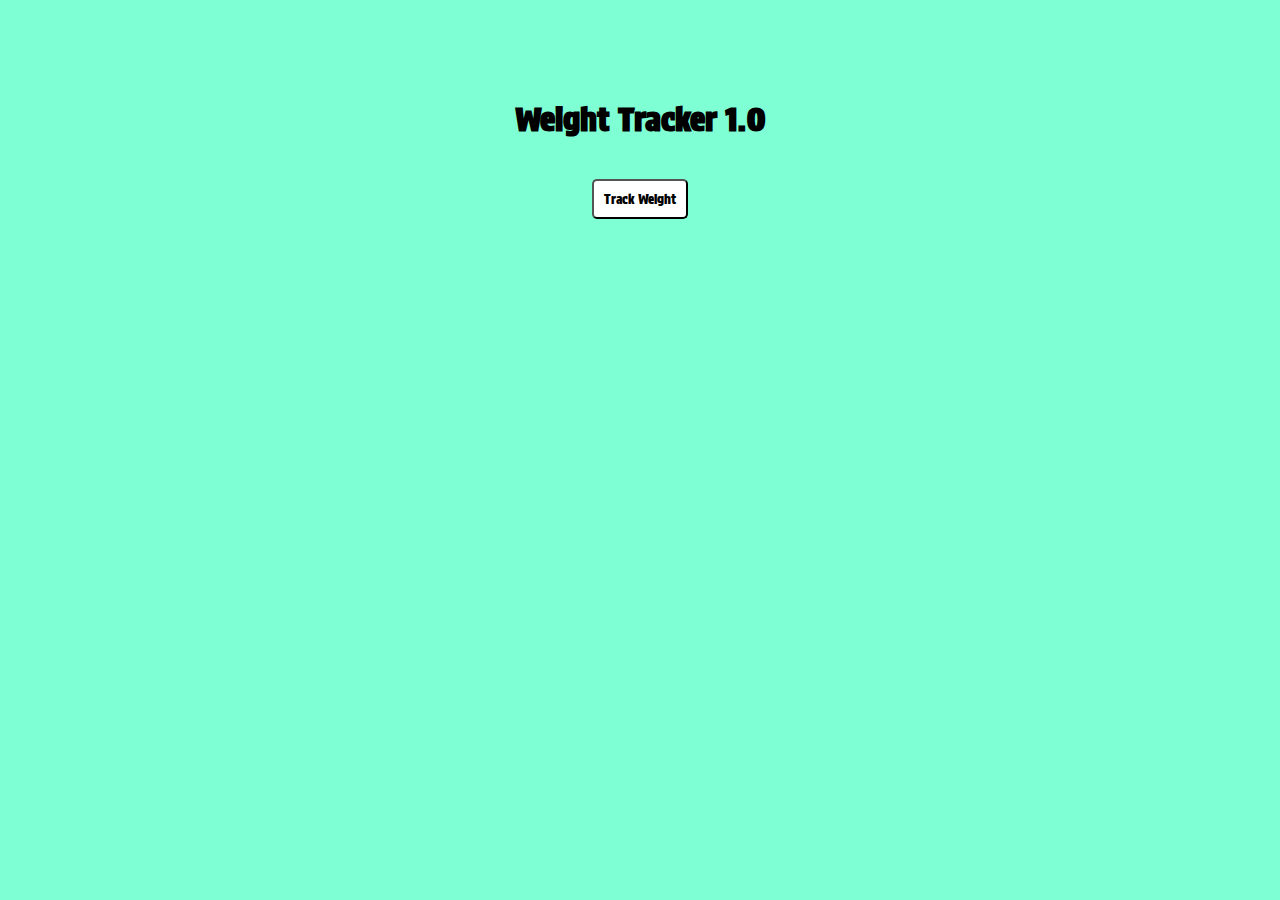
==== index.html @ e919dd96 "Create homepage and weight tracker page" ====
<!DOCTYPE html>
<html lang="en">
  <head>
    <meta charset="UTF-8" />
    <meta name="viewport" content="width=device-width, initial-scale=1.0" />
    <link rel="preconnect" href="https://fonts.googleapis.com" />
    <link rel="preconnect" href="https://fonts.gstatic.com" crossorigin />
    <link
      href="https://fonts.googleapis.com/css2?family=Protest+Strike&display=swap"
      rel="stylesheet"
    />
    <title>Weight Tracker 1.0</title>
    <link rel="stylesheet" href="styles/style.css" />
  </head>
  <body>
    <h1 class="title">Weight Tracker 1.0</h1>
    <button class="track-weight">Track Weight</button>
  </body>
</html>
---- styles/style.css ----
* {
  margin: 0;
  padding: 0;
  box-sizing: border-box;
  font-family: protest strike, tahmoa, san-serif;
  background-color: aquamarine;
}

.title {
  text-align: center;
  margin-top: 100px;
}

.track-weight {
  background-color: white;
  text-align: center;
  display: block;
  margin: auto;
  margin-top: 40px;
  padding: 10px;
  border-radius: 5px;
}

.track-weight:hover {
  background-color: rgb(255, 255, 124);
}
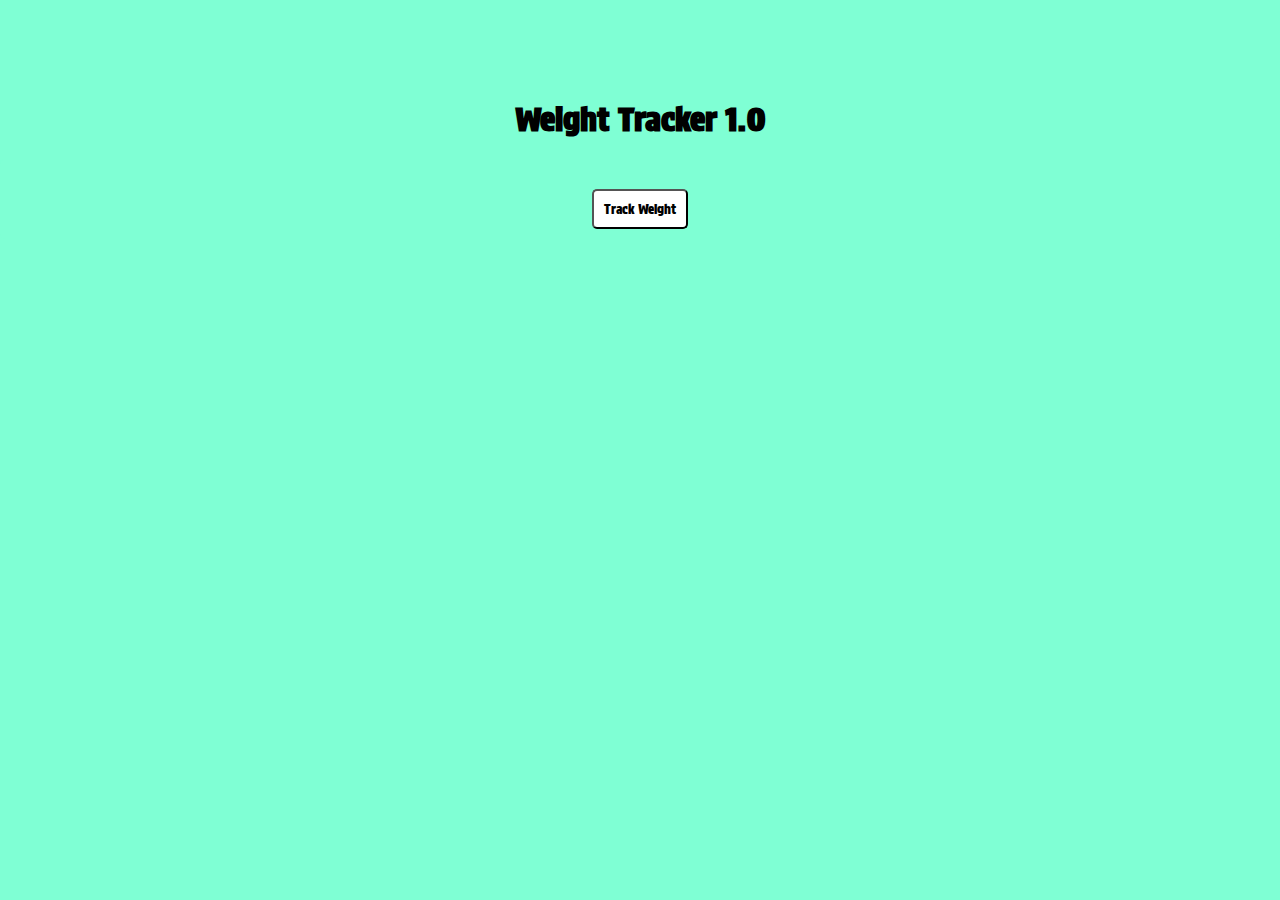
==== commit dcc2533d: "Complete homepage" ====
--- a/index.html
+++ b/index.html
@@ -14,6 +14,13 @@
   </head>
   <body>
     <h1 class="title">Weight Tracker 1.0</h1>
-    <button class="track-weight">Track Weight</button>
+    <a class="track-weight" href="./pages/weight-tracker.html">
+      <button class="track-weight-button">Track Weight</button>
+    </a>
+    
+
+    <script src="./js/weight-tracker.js"></script>
+      
+    </script>
   </body>
 </html>
--- a/styles/style.css
+++ b/styles/style.css
@@ -11,16 +11,22 @@
   margin-top: 100px;
 }
 
-.track-weight {
+.track-weight,
+.track-weight-button {
   background-color: white;
   text-align: center;
   display: block;
   margin: auto;
-  margin-top: 40px;
+  margin-top: 20px;
   padding: 10px;
   border-radius: 5px;
+  text-decoration: none;
 }
 
-.track-weight:hover {
+.track-weight {
+  background-color: aquamarine;
+}
+
+.track-weight-button:hover {
   background-color: rgb(255, 255, 124);
 }
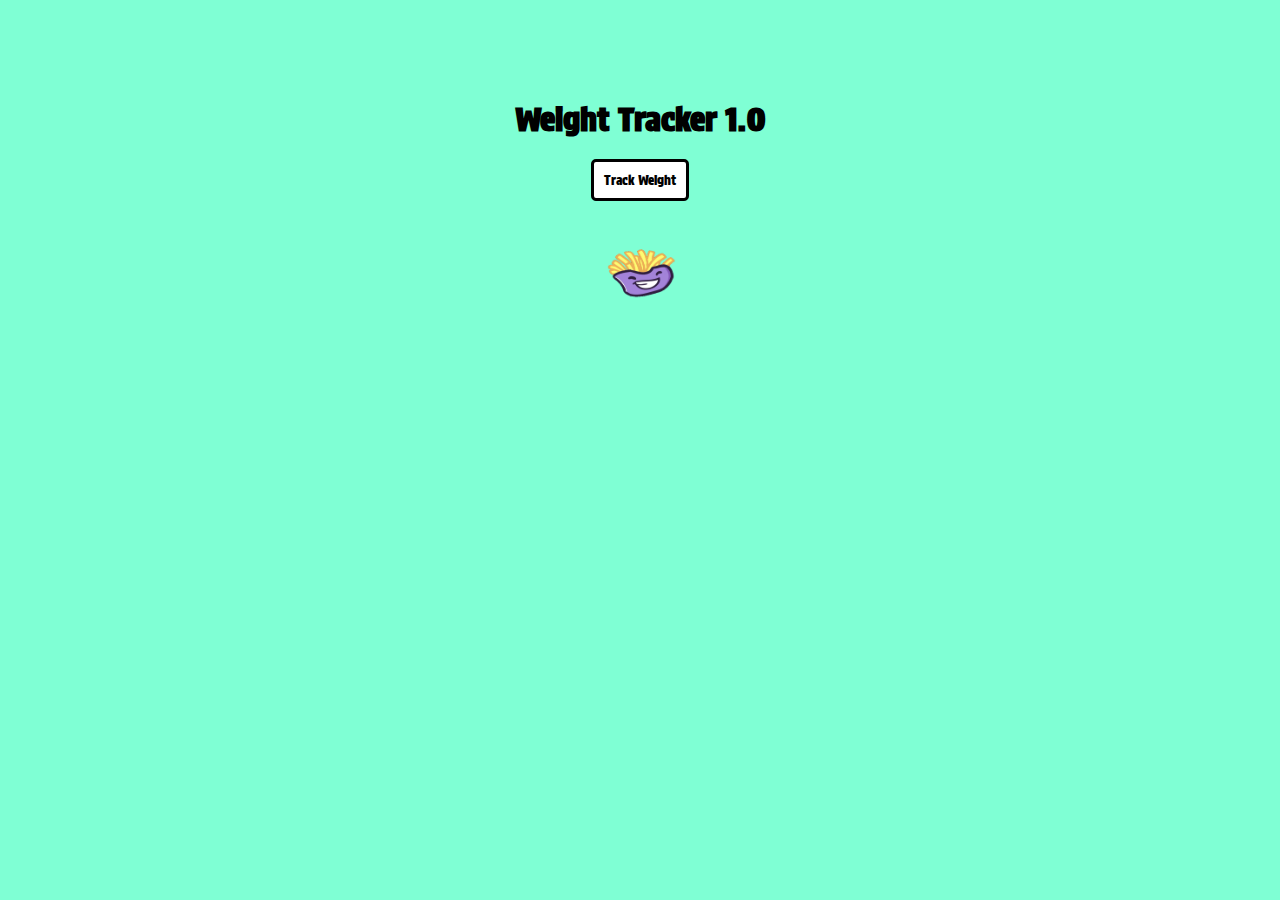
==== commit c0e1aeb4: "Add fries gif" ====
--- a/index.html
+++ b/index.html
@@ -17,6 +17,7 @@
     <a class="track-weight" href="./pages/weight-tracker.html">
       <button class="track-weight-button">Track Weight</button>
     </a>
+    <img src="./images/fries.gif" class="fries-gif">
     
 
     <script src="./js/weight-tracker.js"></script>
--- a/styles/style.css
+++ b/styles/style.css
@@ -11,7 +11,6 @@
   margin-top: 100px;
 }
 
-.track-weight,
 .track-weight-button {
   background-color: white;
   text-align: center;
@@ -20,13 +19,23 @@
   margin-top: 20px;
   padding: 10px;
   border-radius: 5px;
-  text-decoration: none;
+  border-color: black;
+  border-width: 3px;
+  border-style: solid;
 }
 
 .track-weight {
   background-color: aquamarine;
+  text-decoration: none;
 }
 
 .track-weight-button:hover {
   background-color: rgb(255, 255, 124);
 }
+
+.fries-gif {
+  display: block;
+  margin: auto;
+  width: 100px;
+  height: auto;
+}
